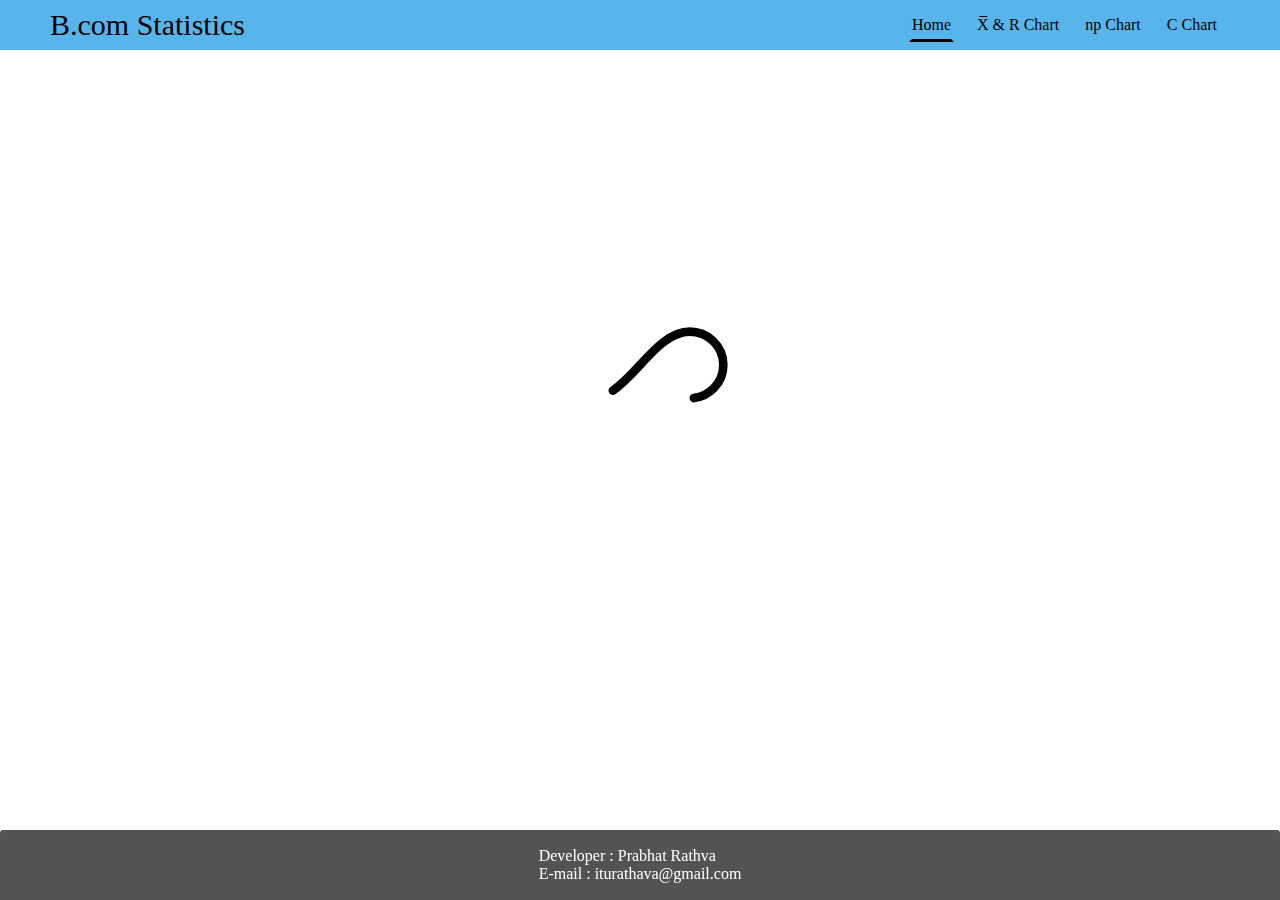
==== index.html @ 54ae2848 "first commit" ====
<!DOCTYPE html>
<html lang="en">
<head>
    <meta charset="UTF-8">
    <meta name="description" content="How To Creat X̅&R Chart, np Chart and C Chart ">
    <meta name="keywords" content="x&r Chart, np Chart, c Chart, Statistic, b.com sem5, sggu, gu">
    <meta http-equiv="X-UA-Compatible" content="IE=edge">
    <meta name="viewport" content="width=device-width, initial-scale=1.0">
    <link rel="stylesheet" href="navStyle.css">
    <link rel="stylesheet" href="home.css">
    <link rel="stylesheet" href="footer.css">
    <link rel="stylesheet" href="loder.css">
    <title>B.com Statistics</title>
    <link rel="icon" type="image/x-icon" href="iconChart.svg">
    <!-- Google tag (gtag.js) -->
<script async src="https://www.googletagmanager.com/gtag/js?id=AW-11454151760"></script>
<script>
  window.dataLayer = window.dataLayer || [];
  function gtag(){dataLayer.push(arguments);}
  gtag('js', new Date());

  gtag('config', 'AW-11454151760');
</script>
</head>
<body>
    <header>
        <div class="logo">B.com Statistics</div>
        <input type="checkbox" id="nav_check" hidden>
        <nav>
            <ul>
                <li>
                    <a href="index.html"class="active">Home</a>
                </li>
                <li>
                    <a href="X&RChart.html">X̅ & R Chart</a>
                </li>
                <li>
                    <a href="npChart.html">np Chart</a>
                </li>
                <li>
                    <a href="cChart.html">C Chart</a>
                </li>
            </ul>
        </nav>
        <label for="nav_check" class="hamburger">
            <div></div>
            <div></div>
            <div></div>
        </label>
    </header>


    <div class="loder-svg">
        <img src="p.svg">
    </div>

    <main style="display: none;">
        <div class="chepter">
            <h2>Ch. 3 : પ્રક્રિયા નિયંત્રણ પદ્ધતિ</h2>
            <div class="chbtn">
                <div class="xrChart">
                    <p><samp></samp>જ્યારે ઉત્પાદિત વસ્તુ માટે ગુણવત્તા લક્ષણ માપી શકાય તેવું હોય ત્યારે જે નિયંત્રણઆલેખો તૈયાર કરવામાં આવે છે, તેને ચલનાત્મક આલેખો કહેવામાં આવે છે. સ્ક્રૂની લંબાઈ, બૉલબેરિંગનો વ્યાસ, વસ્તુનું વજન વગેરે નિયત ધોરણ અનુસાર છે કે નહિ તે નક્કી કરવા માટે ચલના આલેખોનો ઉપયોગ કરવામાં આવે છે. ચલ માટેના મુખ્ય આલેખો X અને R છે.</p>
                </div>
                <a href="X&RChart.html"><button><h4>X̅ & R Chart</h4></button>
                </a>
                
                <div class="xrChart">
                    <p><samp></samp>આપણે ઉપર જોયું તે મુજબ કેટલીક વખત ઉત્પાદિત વસ્તુને ખામીવાળી અથવા ખામીરહિત એમ બે વિભાગમાં વહેંચી શકાય છે. તેથી આ પ્રકારની ઉત્પાદન પ્રક્રિયામાંથી ઉત્પાદિત વસ્તુઓનો નિદર્શ લેવામાં આવે તો તે નિદર્શમાં કેટલા એકમો સારા છે અને કેટલા ખામીવાળાછે તે નિરીક્ષણથી નક્કી કરી શકાય છે. ધારો કે, કોઈ ઉત્પાદન પ્રક્રિયામાંથી n વસ્તુઓનો એક નિદર્શ લેવામાં આવે છે અને તેમાં d વસ્તુઓ ખામીવાળી જણાય છે. તે નિદર્શમાં ખામીપ્રમાણને p વડે દર્શાવવામાં આવે, તો p ની કિંમત નીચે પ્રમાણે મળે :</p>
                </div>
                <a href="npChart.html"><button > <h4>np Chart</h4></button></a>
                
                <div class="xrChart">
                    <p><samp></samp>ઉત્પાદનપ્રક્રિયામાંથી લીધેલા નિદર્શોમાંથી ખામીવાળી વસ્તુઓની સંખ્યા ઉપરથી ગુણવત્તા નિયંત્રણ માટે np આલેખ તેમજ ખામીપ્રમાણ માટેના p આલેખની ચર્ચા આપણે કરી ગયા. કેટલીક વખત ઉત્પાદિત વસ્તુ એવા પ્રકારની હોય છે કે તેમાં એક કે બે ખામી હોય છે. આ વખતે સમગ્ર વસ્તુનો અસ્વીકાર કરવો યોગ્ય ગણાય નહીં. દા.ત., રેડિયોસેટમાં કોઈ એક કે બે ભાગમાં કાંઈક ખામી હોય, તેને કારણે રેડિયોસેટ ખામીવાળો છે એમ ગણવાને બદલે તે રેડિયોસેટમાં કેટલી ખામીઓ છે તેની સંખ્યા ગણીને તે ઉપરથી રેડિયોસેટના ઉત્પાદનમાં સુધારો કરવા પ્રયાસકરવો જોઈએ.</p>
                </div>
                <a href="cChart.html"><button><h4>C Chart</h4></button></a>
                
            </div>
        </div>
    </main>
 <footer>
        <div class="footer" id="fot">
            <div class="contect">
                <p>Developer : Prabhat Rathva</p>
                <p>E-mail : iturathava@gmail.com</p>
            </div>
        </div>
    </footer>
    <script src="loder.js"></script>
</body>
</html>
---- navStyle.css ----
* {
    margin: 0;
    padding: 0;
    font-family: "futura md bt";
    text-decoration: none;
    list-style: none;
    box-sizing: border-box;
    font-family: 'Times New Roman', Times, serif;
}
header {
    background: #57b5eb;
    width: 100%;
    height: 50px;
    display: flex;
    align-items: center;
    justify-content: space-between;
    padding: 0 50px;
}
header .logo {
    font-size: 30px;
}
header nav ul {
    display: flex;
}
header nav ul li a {
    display: inline-block;
    color: #000;
    padding: 5px 0;
    margin: 0 10px;
    border: 3px solid transparent;
    transition: 0.2s;
}
header nav ul li a:hover,
header nav ul li a.active {
    border-bottom-color: black;
}
.hamburger {
    cursor: pointer;
    display: none;
}
.hamburger div {
    width: 30px;
    height: 3px;
    margin: 5px 0;
    background: #000;
}
@media only screen and (max-width: 900px) {
    header {
        padding: 0 30px;
    }
}
@media only screen and (max-width: 700px) {
    .hamburger {
        display: block;
    }
    header nav {
        position: absolute;
        width: 100%;
        left: -100%;
        top: 50px;
        width: 100%;
        height: 100vh;
        background: rgb(132, 194, 255);
        padding: 30px;
        transition: 0.3s;
    }
    header #nav_check:checked ~ nav {
        left: 0;
    }
    header nav ul {
        display: block;
    }
    header nav ul li a {
        margin: 5px 0;
      
      
    }
}

.div {
    height: 100px;
    width: 100px;
    background-color: aqua;
    margin: 5px;
}
---- home.css ----
* {
    font-family: 'Times New Roman', Times, serif;
}
.chepter h2 {
    text-align: center;
    margin-top: 10px;
}
.chbtn {
    justify-content: center;
    display: ruby;
    text-align: justify;
  text-justify: inter-word;
}
.chbtn button {
    display: block;
    font-weight: 700;
    margin: 10px 0px;
    padding: 5px 30px;
    background-color: rgba(216, 254, 255, 0.886);
    border-radius: 3px;
    cursor: pointer;
}
.xrChart {
    margin: 10px;
}
.xrChart samp {
    padding-left: 20px;
}

.nirixit {
    display: flex;
    justify-content: center;
}
---- footer.css ----
.footer {
    margin-top: 25px;
    height: 70px;
    width: 100%;
    background-color: rgba(0, 0, 0, 0.676);
    position:fixed;
    bottom: 0px;
    border-radius: 3px 3px 0px 0px;
    display: flex;
    justify-content: center;
    align-items: center;
}
.contect p {
    margin: 0;
    color: #fff;
}
---- loder.css ----
.loder-svg {
    height: 70vh;
    align-items: center;
    display: flex;
    justify-content: center;
}
.loder-svg img {
    width: 200px;
}
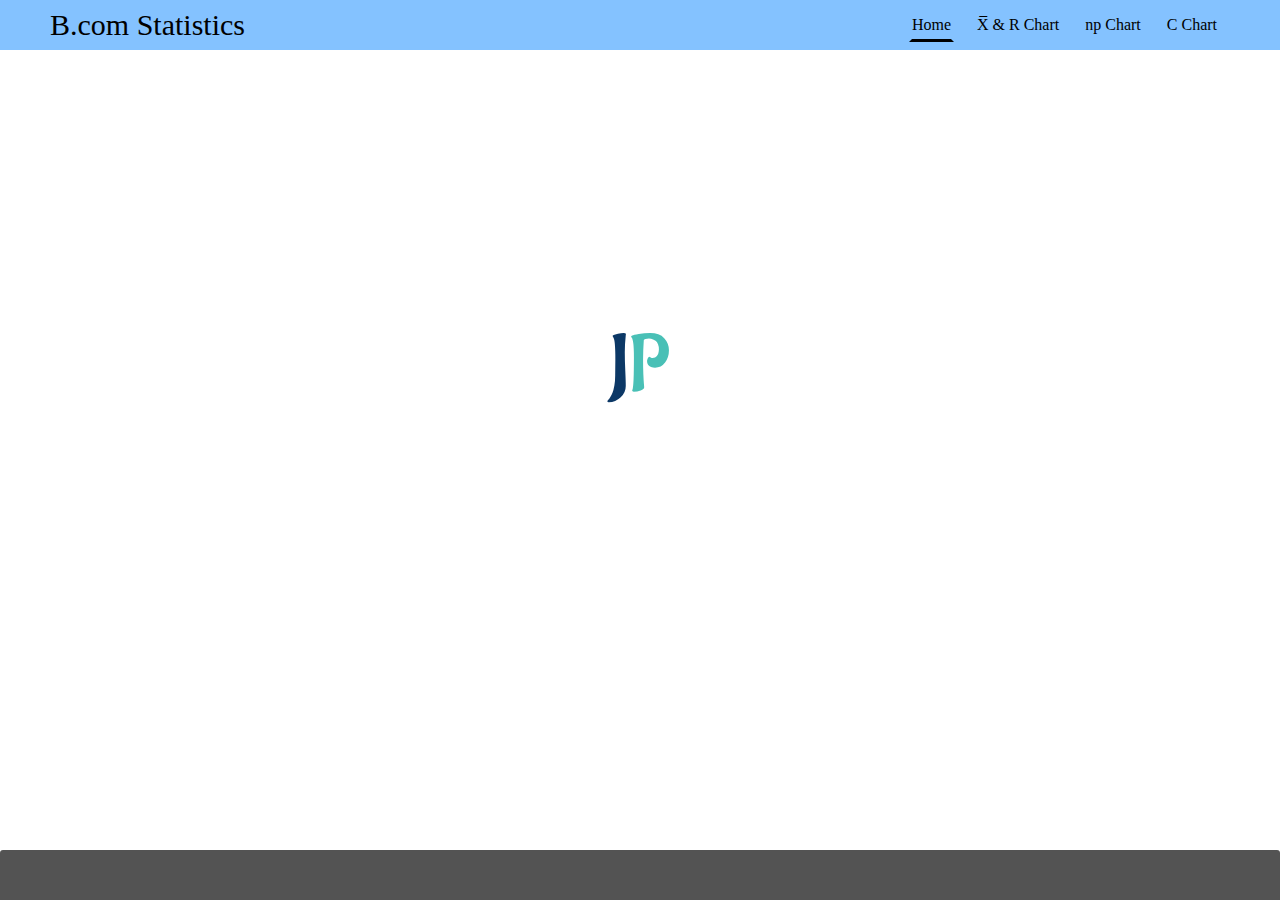
==== commit eda1ea82: "Add files via upload" ====
--- a/index.html
+++ b/index.html
@@ -77,12 +77,9 @@
             </div>
         </div>
     </main>
- <footer>
+    <footer>
         <div class="footer" id="fot">
-            <div class="contect">
-                <p>Developer : Prabhat Rathva</p>
-                <p>E-mail : iturathava@gmail.com</p>
-            </div>
+
         </div>
     </footer>
     <script src="loder.js"></script>
--- a/navStyle.css
+++ b/navStyle.css
@@ -8,7 +8,7 @@
     font-family: 'Times New Roman', Times, serif;
 }
 header {
-    background: #57b5eb;
+    background: rgb(132, 194, 255);
     width: 100%;
     height: 50px;
     display: flex;
--- a/home.css
+++ b/home.css
@@ -25,9 +25,4 @@
 }
 .xrChart samp {
     padding-left: 20px;
-}
-
-.nirixit {
-    display: flex;
-    justify-content: center;
 }--- a/footer.css
+++ b/footer.css
@@ -1,16 +1,9 @@
 .footer {
     margin-top: 25px;
-    height: 70px;
+    height: 50px;
     width: 100%;
     background-color: rgba(0, 0, 0, 0.676);
     position:fixed;
     bottom: 0px;
     border-radius: 3px 3px 0px 0px;
-    display: flex;
-    justify-content: center;
-    align-items: center;
-}
-.contect p {
-    margin: 0;
-    color: #fff;
 }--- a/loder.css
+++ b/loder.css
@@ -3,7 +3,4 @@
     align-items: center;
     display: flex;
     justify-content: center;
-}
-.loder-svg img {
-    width: 200px;
 }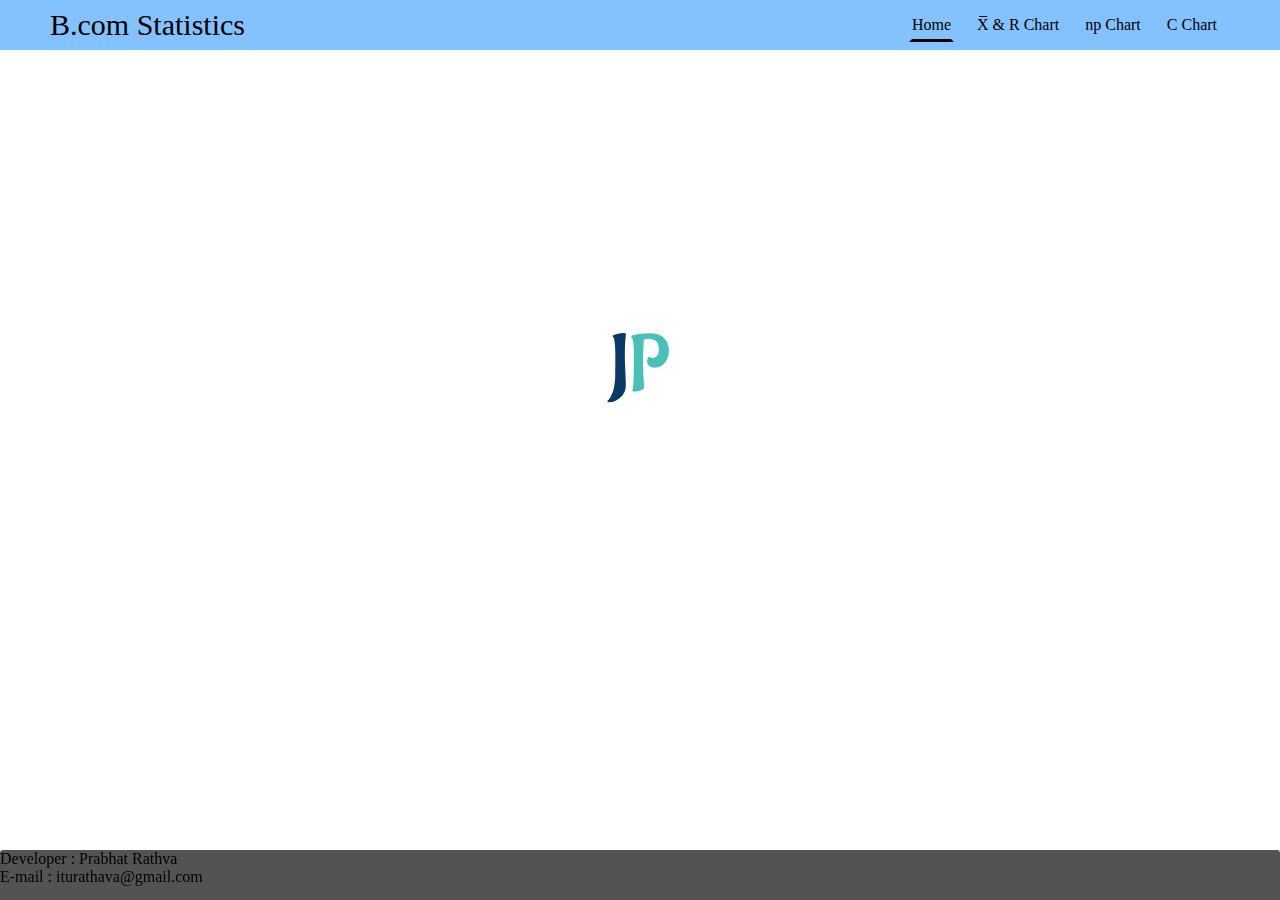
==== commit 5bd91ec5: "Update index.html" ====
--- a/index.html
+++ b/index.html
@@ -61,27 +61,35 @@
                 <div class="xrChart">
                     <p><samp></samp>જ્યારે ઉત્પાદિત વસ્તુ માટે ગુણવત્તા લક્ષણ માપી શકાય તેવું હોય ત્યારે જે નિયંત્રણઆલેખો તૈયાર કરવામાં આવે છે, તેને ચલનાત્મક આલેખો કહેવામાં આવે છે. સ્ક્રૂની લંબાઈ, બૉલબેરિંગનો વ્યાસ, વસ્તુનું વજન વગેરે નિયત ધોરણ અનુસાર છે કે નહિ તે નક્કી કરવા માટે ચલના આલેખોનો ઉપયોગ કરવામાં આવે છે. ચલ માટેના મુખ્ય આલેખો X અને R છે.</p>
                 </div>
+                <div class="navBtnl">
                 <a href="X&RChart.html"><button><h4>X̅ & R Chart</h4></button>
+                </div>
                 </a>
                 
                 <div class="xrChart">
                     <p><samp></samp>આપણે ઉપર જોયું તે મુજબ કેટલીક વખત ઉત્પાદિત વસ્તુને ખામીવાળી અથવા ખામીરહિત એમ બે વિભાગમાં વહેંચી શકાય છે. તેથી આ પ્રકારની ઉત્પાદન પ્રક્રિયામાંથી ઉત્પાદિત વસ્તુઓનો નિદર્શ લેવામાં આવે તો તે નિદર્શમાં કેટલા એકમો સારા છે અને કેટલા ખામીવાળાછે તે નિરીક્ષણથી નક્કી કરી શકાય છે. ધારો કે, કોઈ ઉત્પાદન પ્રક્રિયામાંથી n વસ્તુઓનો એક નિદર્શ લેવામાં આવે છે અને તેમાં d વસ્તુઓ ખામીવાળી જણાય છે. તે નિદર્શમાં ખામીપ્રમાણને p વડે દર્શાવવામાં આવે, તો p ની કિંમત નીચે પ્રમાણે મળે :</p>
                 </div>
+                 <div class="navBtnl">
                 <a href="npChart.html"><button > <h4>np Chart</h4></button></a>
+                 </div>
                 
                 <div class="xrChart">
                     <p><samp></samp>ઉત્પાદનપ્રક્રિયામાંથી લીધેલા નિદર્શોમાંથી ખામીવાળી વસ્તુઓની સંખ્યા ઉપરથી ગુણવત્તા નિયંત્રણ માટે np આલેખ તેમજ ખામીપ્રમાણ માટેના p આલેખની ચર્ચા આપણે કરી ગયા. કેટલીક વખત ઉત્પાદિત વસ્તુ એવા પ્રકારની હોય છે કે તેમાં એક કે બે ખામી હોય છે. આ વખતે સમગ્ર વસ્તુનો અસ્વીકાર કરવો યોગ્ય ગણાય નહીં. દા.ત., રેડિયોસેટમાં કોઈ એક કે બે ભાગમાં કાંઈક ખામી હોય, તેને કારણે રેડિયોસેટ ખામીવાળો છે એમ ગણવાને બદલે તે રેડિયોસેટમાં કેટલી ખામીઓ છે તેની સંખ્યા ગણીને તે ઉપરથી રેડિયોસેટના ઉત્પાદનમાં સુધારો કરવા પ્રયાસકરવો જોઈએ.</p>
                 </div>
+                 <div class="navBtnl">
                 <a href="cChart.html"><button><h4>C Chart</h4></button></a>
-                
+                 </div>
             </div>
         </div>
     </main>
-    <footer>
+ <footer>
         <div class="footer" id="fot">
-
+            <div class="contect">
+                <p>Developer : Prabhat Rathva</p>
+                <p>E-mail : iturathava@gmail.com</p>
+            </div>
         </div>
     </footer>
     <script src="loder.js"></script>
 </body>
-</html>+</html>
